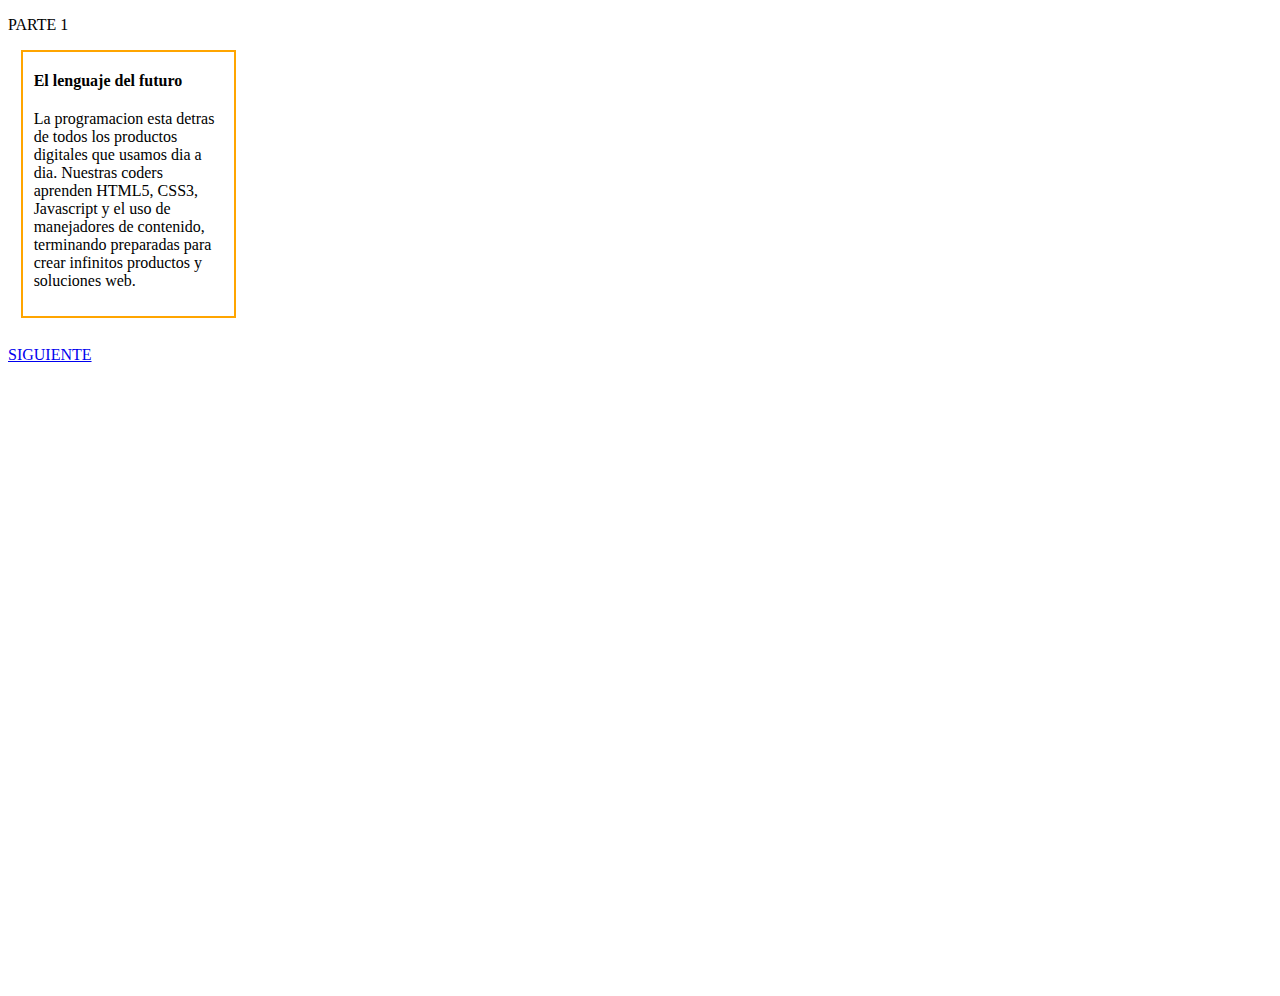
==== PARTE1/index1.html @ b905cd49 "Primer prueba" ====
<!DOCTYPE html>
<html lang="en">
<head>
	<meta charset="UTF-8">
	<title>Margin y Padding</title>
	<link rel="stylesheet" type="text/css" href="CSS/main.css">
	<link rel="shortcut icon" href="favicon.ico">
</head>
<body>
<p>PARTE 1</p>

<div class="Contenedor">
	<p class="Titulo"><strong>El lenguaje del futuro</strong></p>
	<p class="Contenido">La programacion esta detras de todos los productos digitales que usamos dia a dia. Nuestras coders aprenden HTML5, CSS3, Javascript y el uso de manejadores de contenido, terminando preparadas para crear infinitos productos y soluciones web.</p>
</div>
<br >
<div>
<a href="../PARTE2/index2.html">SIGUIENTE</a>
</div>
</body>
</html>
---- PARTE1/CSS/main.css ----
.Contenedor
{
	border: 2px solid orange;
	margin-right:82%;
	margin-left: 1%;
	margin-top: 10px;
	margin-bottom: 10px;
}
.Titulo
{	
	padding: 4px 11px;
}
.Contenido
{
	
	padding-right: 11px;
	padding-left: 11px;
	padding-bottom: 10px;
}
div{
	margin-bottom:50%;
	
}
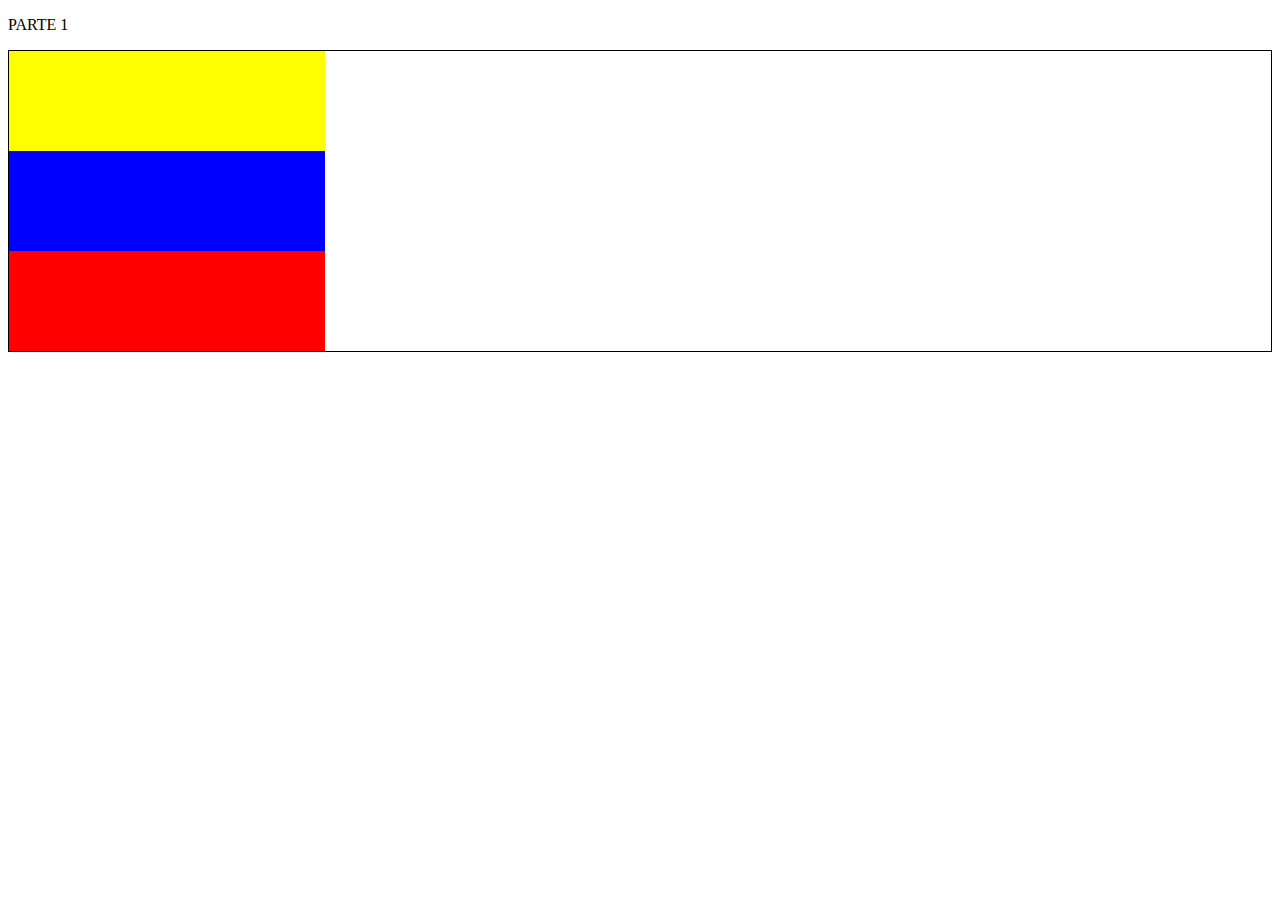
==== commit c8a8d55a: "Proyecto final" ====
--- a/PARTE1/index1.html
+++ b/PARTE1/index1.html
@@ -2,20 +2,16 @@
 <html lang="en">
 <head>
 	<meta charset="UTF-8">
-	<title>Margin y Padding</title>
+	<title>Floating</title>
 	<link rel="stylesheet" type="text/css" href="CSS/main.css">
 	<link rel="shortcut icon" href="favicon.ico">
 </head>
 <body>
 <p>PARTE 1</p>
-
-<div class="Contenedor">
-	<p class="Titulo"><strong>El lenguaje del futuro</strong></p>
-	<p class="Contenido">La programacion esta detras de todos los productos digitales que usamos dia a dia. Nuestras coders aprenden HTML5, CSS3, Javascript y el uso de manejadores de contenido, terminando preparadas para crear infinitos productos y soluciones web.</p>
-</div>
-<br >
-<div>
-<a href="../PARTE2/index2.html">SIGUIENTE</a>
+<div class="clearfix">
+<div class="box1"></div>
+<div class="box2"></div>
+<div class="box3"></div>
 </div>
 </body>
 </html>--- a/PARTE1/CSS/main.css
+++ b/PARTE1/CSS/main.css
@@ -1,23 +1,25 @@
-.Contenedor
+.box1
 {
-	border: 2px solid orange;
-	margin-right:82%;
-	margin-left: 1%;
-	margin-top: 10px;
-	margin-bottom: 10px;
+	background-color: yellow;
+	width: 25%;
+	height: 100px;
 }
-.Titulo
-{	
-	padding: 4px 11px;
+.box2
+{
+	background-color: blue;
+	width: 25%;
+	height: 100px;
 }
-.Contenido
+.box3
 {
-	
-	padding-right: 11px;
-	padding-left: 11px;
-	padding-bottom: 10px;
+	background-color: red;
+	width: 25%;
+	height: 100px;
 }
-div{
-	margin-bottom:50%;
-	
-}+
+.clearfix
+{
+	border:1px solid black;
+}
+
+
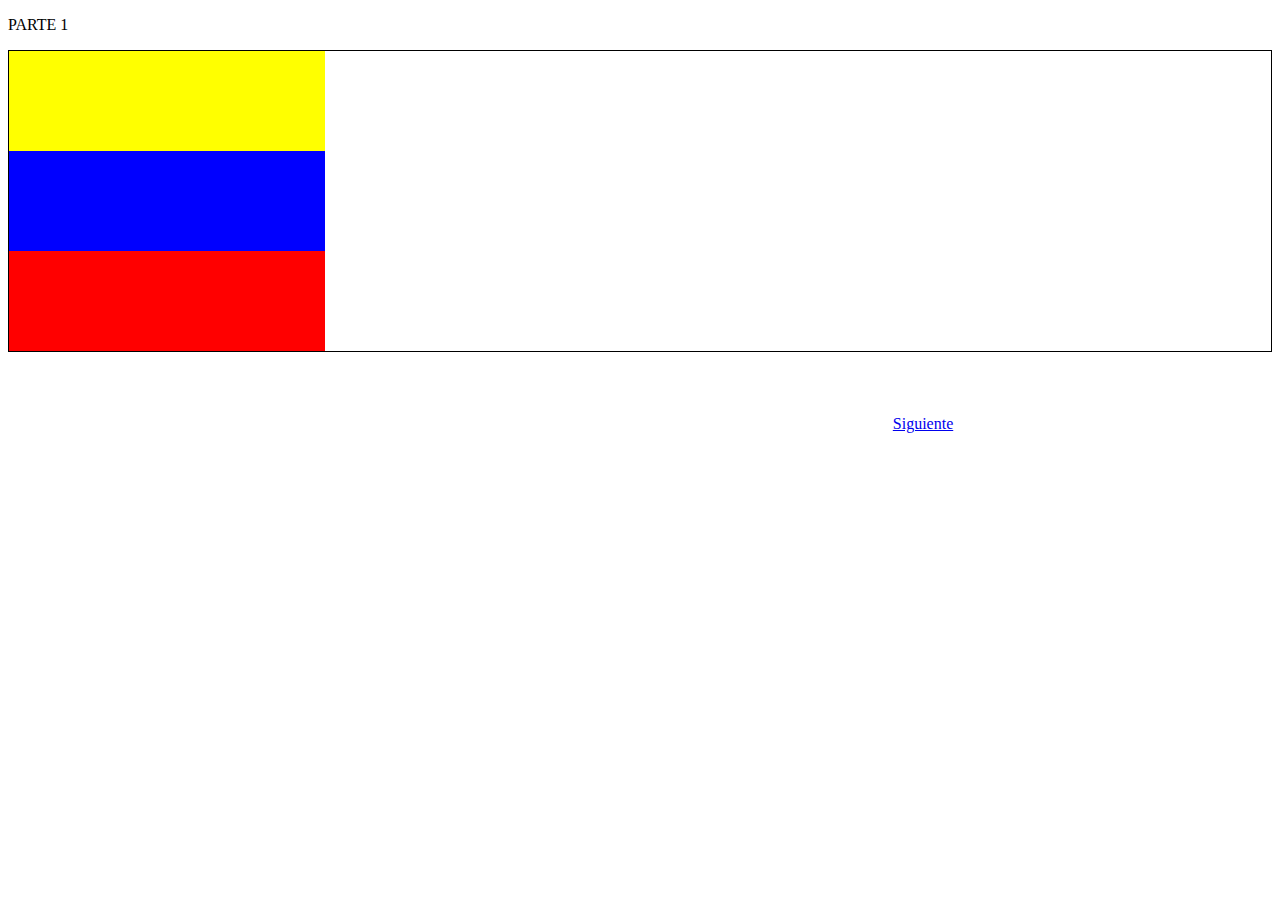
==== commit d01ddf78: "modificacion final" ====
--- a/PARTE1/index1.html
+++ b/PARTE1/index1.html
@@ -13,5 +13,8 @@
 <div class="box2"></div>
 <div class="box3"></div>
 </div>
+<div>
+<a class="clear"  href="../PARTE2/index2.html"> Siguiente</a>
+</div>
 </body>
 </html>--- a/PARTE1/CSS/main.css
+++ b/PARTE1/CSS/main.css
@@ -22,4 +22,12 @@
 	border:1px solid black;
 }
 
+.clear{
 
+	
+	padding: 5% 0 0 70%;
+
+	display: block;
+	clear: both;
+
+}
